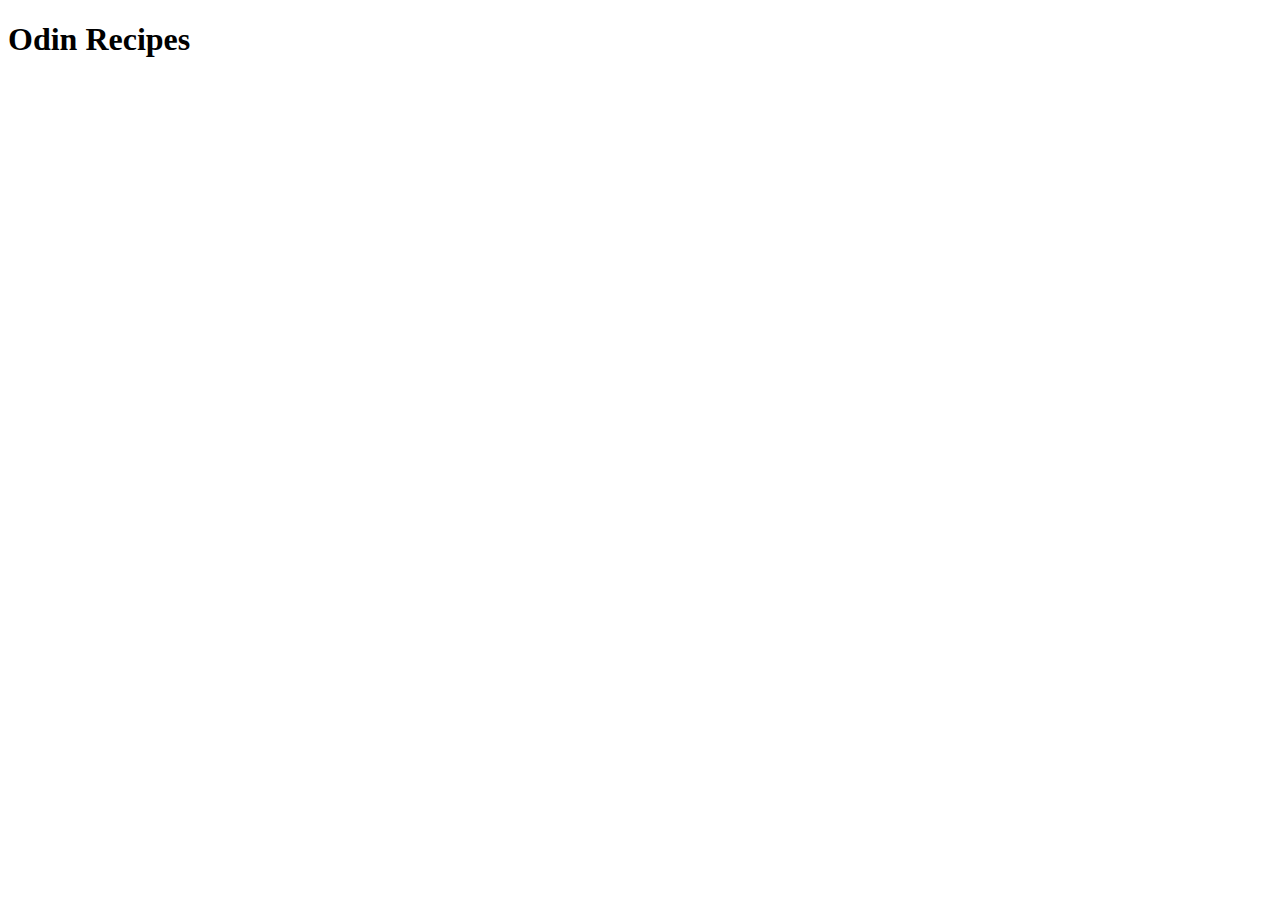
==== index.html @ 227e4ed4 "Added home page" ====
<!DOCTYPE html>
<html lang="en">
<head>
    <meta charset="UTF-8">
    <meta http-equiv="X-UA-Compatible" content="IE=edge">
    <meta name="viewport" content="width=device-width, initial-scale=1.0">
    <title>Recipes</title>
</head>
<body>
    <h1>Odin Recipes</h1>
</body>
</html>
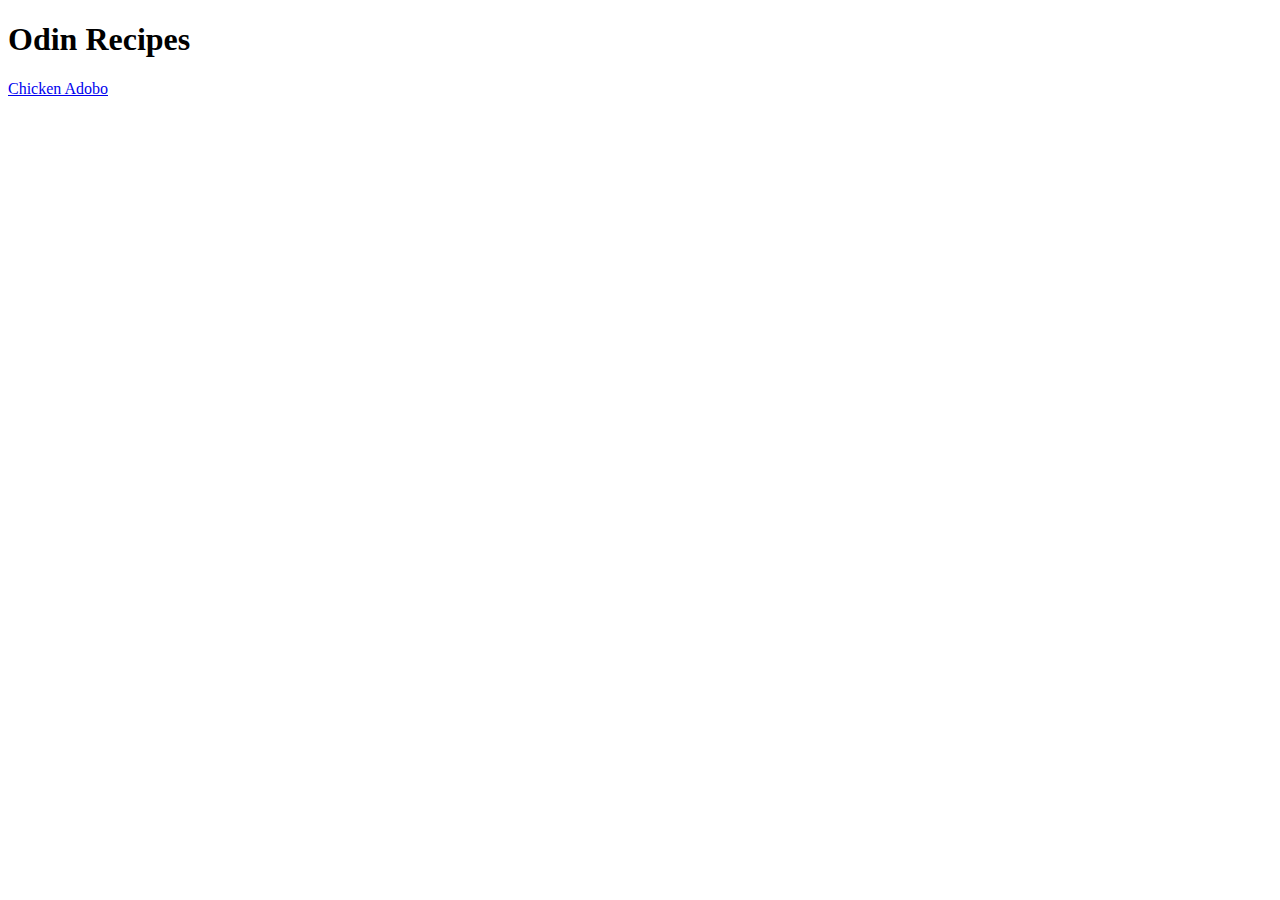
==== commit 463d94b3: "Added pictures updated//Added ingredients and steps to recipe page" ====
--- a/index.html
+++ b/index.html
@@ -1,12 +1,12 @@
 <!DOCTYPE html>
 <html lang="en">
-<head>
-    <meta charset="UTF-8">
-    <meta http-equiv="X-UA-Compatible" content="IE=edge">
-    <meta name="viewport" content="width=device-width, initial-scale=1.0">
-    <title>Recipes</title>
-</head>
+  <head>
+      <meta charset="UTF-8">
+      <title>Recipes</title>
+  </head>
+
 <body>
     <h1>Odin Recipes</h1>
+    <a href="/home/desktop_cman/repos/odin-recipes/recipes/adobo.html">Chicken Adobo</a>
 </body>
 </html>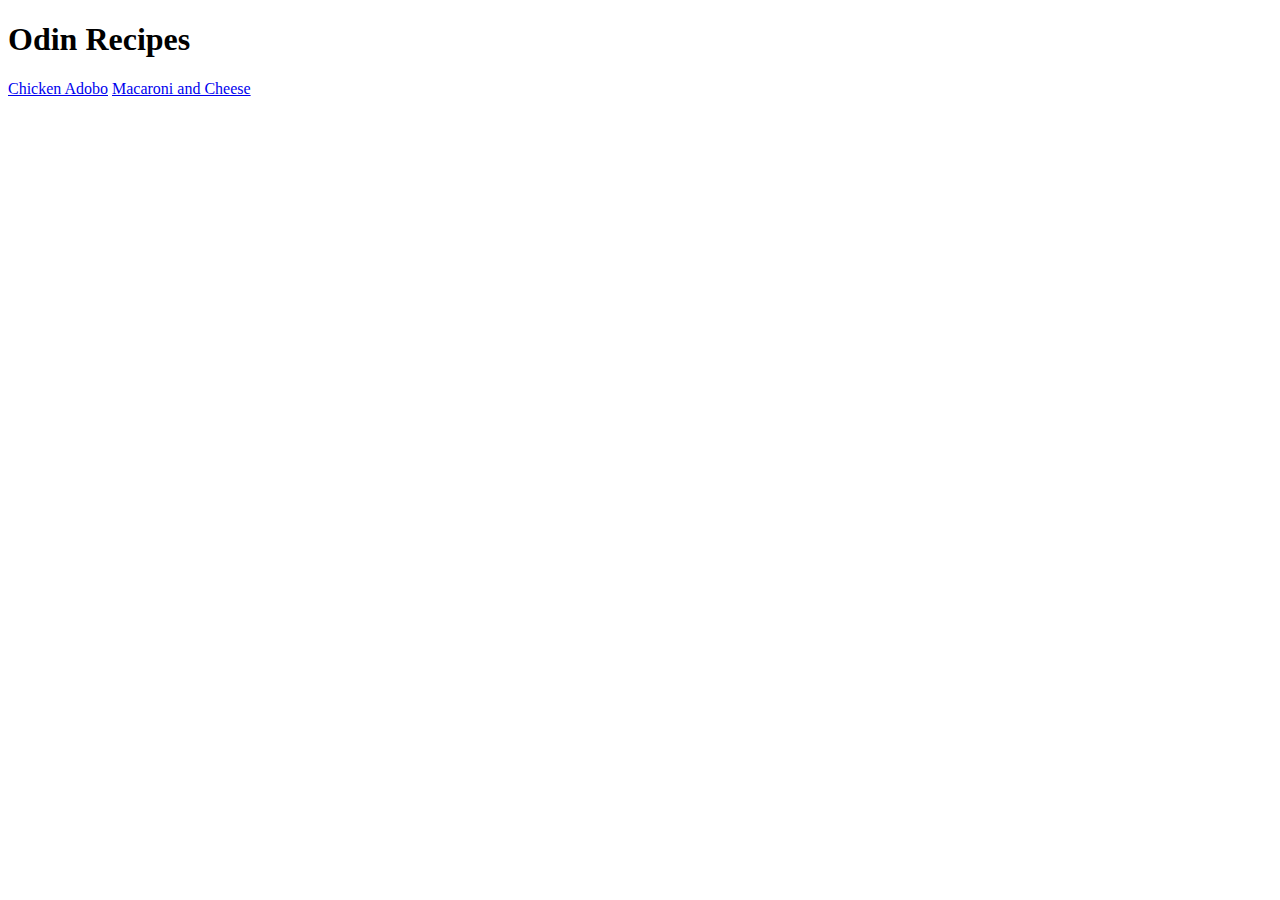
==== commit bdb2826d: "Added macaroni recipe page including picture" ====
--- a/index.html
+++ b/index.html
@@ -8,5 +8,7 @@
 <body>
     <h1>Odin Recipes</h1>
     <a href="/home/desktop_cman/repos/odin-recipes/recipes/adobo.html">Chicken Adobo</a>
+    <a href="/home/desktop_cman/repos/odin-recipes/recipes/macaroni.html">Macaroni and Cheese</a>
+    
 </body>
 </html>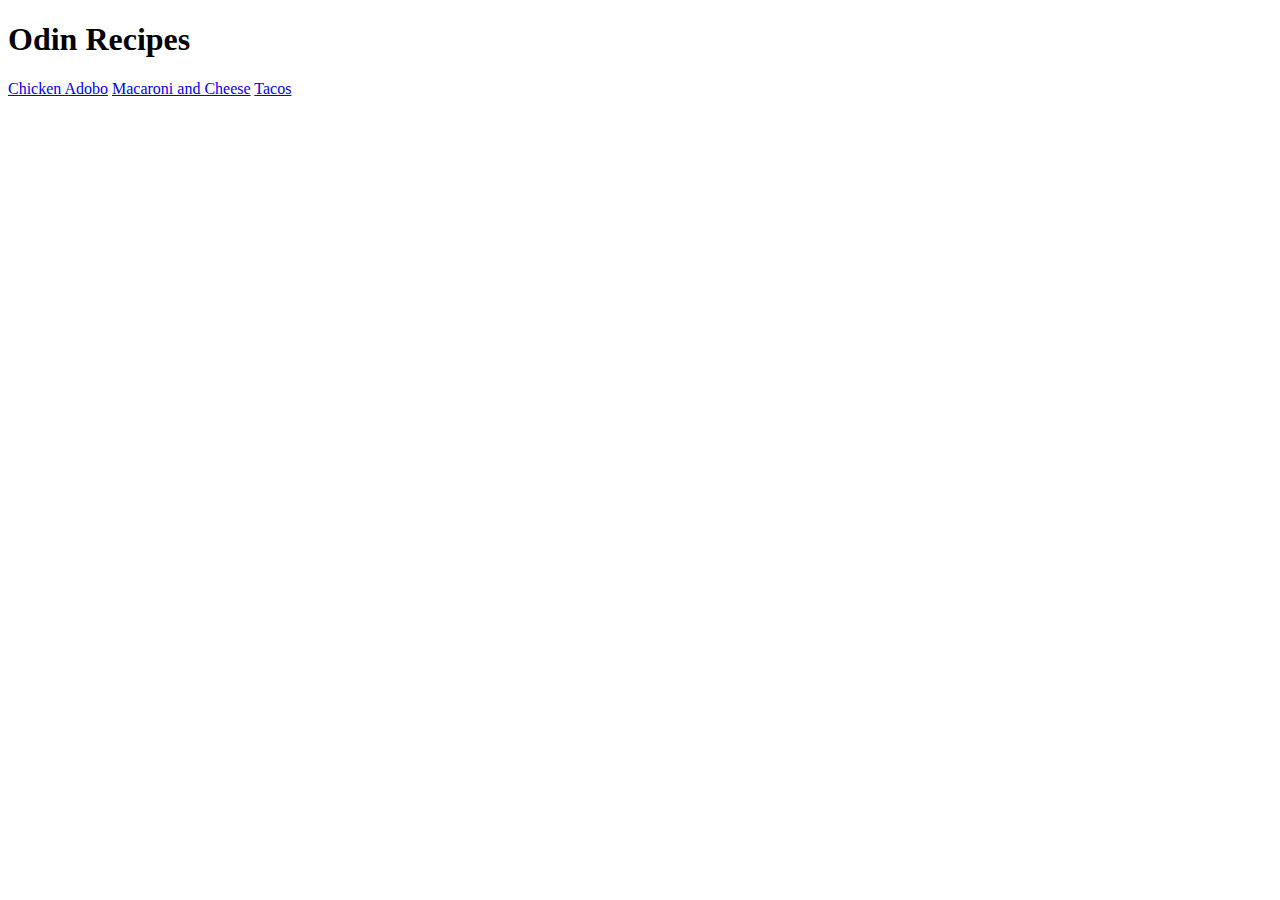
==== commit 6ca174e6: "created taco recipe page and added picture" ====
--- a/index.html
+++ b/index.html
@@ -9,6 +9,7 @@
     <h1>Odin Recipes</h1>
     <a href="/home/desktop_cman/repos/odin-recipes/recipes/adobo.html">Chicken Adobo</a>
     <a href="/home/desktop_cman/repos/odin-recipes/recipes/macaroni.html">Macaroni and Cheese</a>
+    <a href="/home/desktop_cman/repos/odin-recipes/recipes/tacos.html">Tacos</a>
     
 </body>
 </html>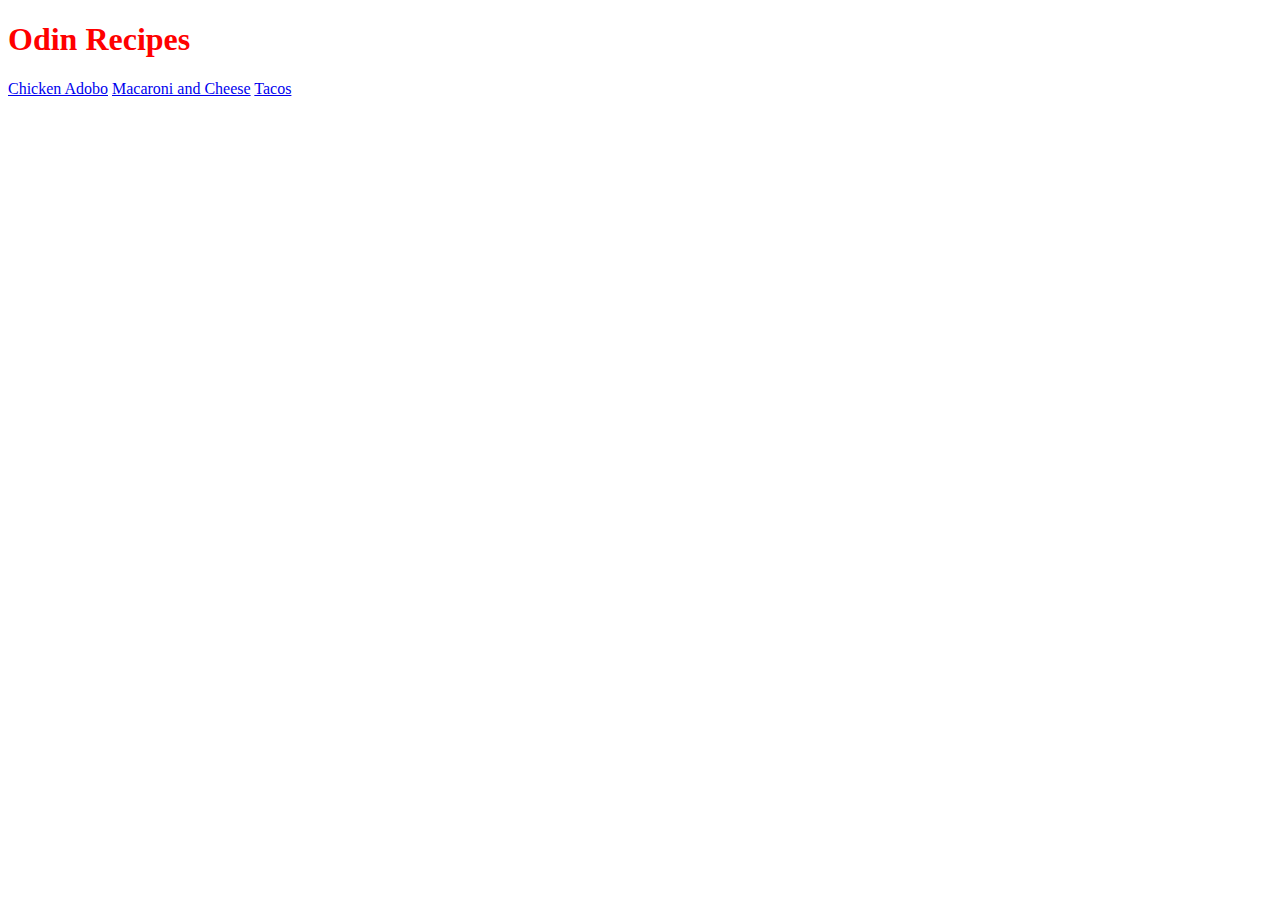
==== commit 3f582ef5: "css is working on all pages" ====
--- a/index.html
+++ b/index.html
@@ -2,7 +2,9 @@
 <html lang="en">
   <head>
       <meta charset="UTF-8">
+      <link rel="stylesheet" href="style.css" />
       <title>Recipes</title>
+
   </head>
 
 <body>
--- a/style.css
+++ b/style.css
@@ -0,0 +1,16 @@
+img {
+height:400px;
+width:400px;
+}
+
+li {
+color: purple;
+}
+
+h1 {
+color: red;
+}
+
+p {
+    background-color:blue;
+}